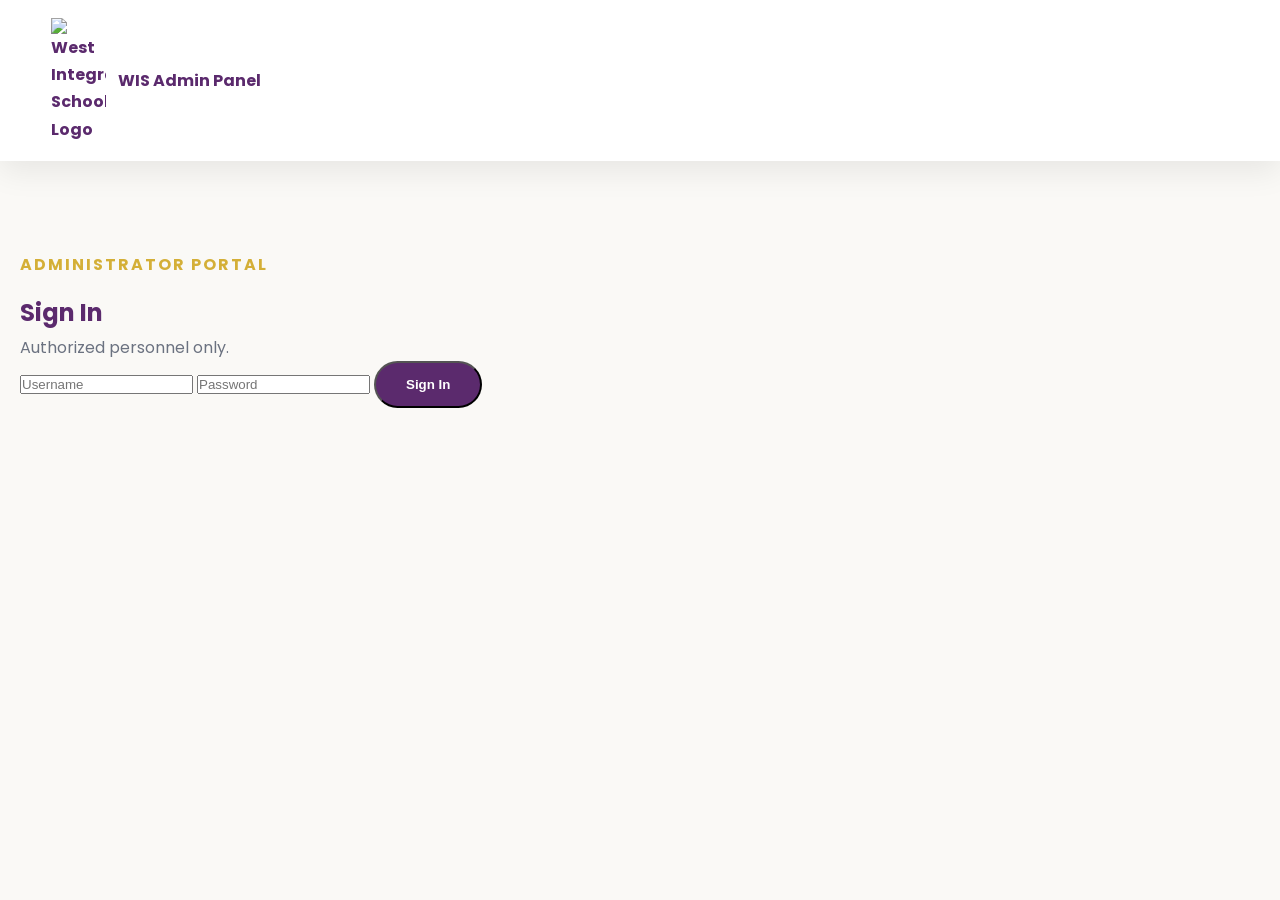
==== admin.html @ fb195788 "Update admin.html" ====
<!DOCTYPE html>
<html lang="en">

<head>

    <meta charset="UTF-8">

    <meta name="viewport" content="width=device-width, initial-scale=1.0">

    <title>Admin Dashboard | West Integrated School</title>

    <link rel="stylesheet" href="css/style.css">

</head>

<body>

    <!-- ==========================================
         HEADER
    =========================================== -->

    <header class="header">

        <nav class="navbar">

            <a href="index.html" class="logo">

                <img src="images/logo.png" alt="West Integrated School Logo">

                <span>WIS Admin Panel</span>

            </a>

        </nav>

    </header>

    <!-- ==========================================
         LOGIN SCREEN
    =========================================== -->

    <section id="login-screen" class="login-page">

        <div class="login-card">

            <span class="section-tag">

                Administrator Portal

            </span>

            <h1>

                Sign In

            </h1>

            <p>

                Authorized personnel only.

            </p>

            <input
            type="text"
            id="username"
            placeholder="Username">

            <input
            type="password"
            id="password"
            placeholder="Password">

            <button
            id="login-btn"
            class="btn">

                Sign In

            </button>

            <p id="login-message"></p>

        </div>

    </section>

    <!-- ==========================================
         ADMIN DASHBOARD
    =========================================== -->

    <main id="admin-dashboard" style="display:none;">

        <section class="admin-dashboard">

            <div class="container">

                <span class="section-tag">

                    Administrator

                </span>

                <h1>

                    West Integrated School Dashboard

                </h1>

                <p>

                    Manage announcements and website content.

                </p>

                <div class="admin-grid">

                    <!-- Announcement Editor -->

                    <div class="admin-card">

                        <h2>

                            📢 Announcement Editor

                        </h2>

                        <input
                        type="text"
                        id="announcement-title-input"
                        placeholder="Announcement title">

                        <textarea
                        id="announcement-message-input"
                        placeholder="Write announcement here..."></textarea>

                        <button
                        id="publish-btn"
                        class="btn">

                            Publish Announcement

                        </button>

                    </div>

                    <!-- Gallery Manager -->

                    <div class="admin-card">

                        <h2>

                            🖼 Gallery Manager

                        </h2>

                        <p>

                            Add and manage school images.

                        </p>

                        <button class="btn">

                            Manage Gallery

                        </button>

                    </div>

                    <!-- Content Editor -->

                    <div class="admin-card">

                        <h2>

                            📝 Content Editor

                        </h2>

                        <p>

                            Update school information pages.

                        </p>

                        <button class="btn">

                            Edit Pages

                        </button>

                    </div>

                </div>

            </div>

        </section>

    </main>

    <!-- ==========================================
         JAVASCRIPT
    =========================================== -->

    
    <script src="js/admin.js"></script>

</body>

</html>
---- css/style.css ----
/* ==========================================
   1. GOOGLE FONT
========================================== */

@import url('https://fonts.googleapis.com/css2?family=Poppins:wght@300;400;500;600;700;800&display=swap');


/* ==========================================
   2. ROOT VARIABLES
========================================== */

:root{

    --primary:#5B2A6D;
    --primary-light:#73408A;

    --accent:#D4AF37;
    --accent-light:#F3D77A;

    --background:#FAF9F6;
    --surface:#FFFFFF;

    --text:#2F2F2F;
    --text-light:#6B7280;

    --border:#E5E7EB;

    --shadow:0 10px 30px rgba(0,0,0,.08);

    --radius:16px;

    --transition:.35s ease;

}


/* ==========================================
   3. DARK MODE THEMES
========================================== */


/* ---------- PLUM ---------- */

body.dark-mode[data-accent="plum"]{

    --primary:#8B5CF6;
    --primary-light:#A78BFA;

    --accent:#C89B2C;
    --accent-light:#E0BE67;

    --background:#15121D;
    --surface:#221A33;

    --text:#F5F5F5;
    --text-light:#D1D5DB;

    --border:#3A3050;

}


/* ---------- EMERALD ---------- */

body.dark-mode[data-accent="emerald"]{

    --primary:#22C55E;
    --primary-light:#4ADE80;

    --accent:#EAB308;
    --accent-light:#FACC15;

    --background:#0B1813;
    --surface:#12261D;

    --text:#F5F5F5;
    --text-light:#CBD5D1;

    --border:#254236;

}


/* ---------- OCEAN ---------- */

body.dark-mode[data-accent="ocean"]{

    --primary:#60A5FA;
    --primary-light:#93C5FD;

    --accent:#FBBF24;
    --accent-light:#FCD34D;

    --background:#08121F;
    --surface:#122238;

    --text:#F5F5F5;
    --text-light:#CBD5E1;

    --border:#274060;

}



/* ==========================================
   4. RESET
========================================== */

*{

    margin:0;
    padding:0;
    box-sizing:border-box;

}


html{

    scroll-behavior:smooth;

}


body{

    font-family:"Poppins",sans-serif;

    background:var(--background);

    color:var(--text);

    line-height:1.7;

    transition:

    background .5s ease,
    color .5s ease;

}

/* ==========================================
   ANIMATED BACKGROUND PARTICLES
========================================== */

body{

    position:relative;

    overflow-x:hidden;

}


.particle{

    position:fixed;

    color:var(--accent);

    font-size:22px;

    opacity:.5;

    pointer-events:none;

    z-index:-1;

    animation:floatParticle linear infinite;

}


@keyframes floatParticle{

    0%{

        transform:translateY(50px) rotate(0deg);

        opacity:0;

    }


    20%{

        opacity:.6;

    }


    100%{

        transform:translateY(-500px) rotate(360deg);

        opacity:0;

    }

}

/* ==========================================
   5. TYPOGRAPHY
========================================== */


h1,
h2,
h3,
h4{

    color:var(--primary);

    font-weight:700;

    transition:.5s ease;

}


p{

    color:var(--text-light);

    transition:.5s ease;

}


a{

    text-decoration:none;

    color:inherit;

}


img{

    display:block;

    max-width:100%;

}



/* ==========================================
   6. CONTAINER
========================================== */


.container{

    width:min(90%,1200px);

    margin:auto;

}



/* ==========================================
   7. HEADER
========================================== */


.header{

    position:sticky;

    top:0;

    z-index:1000;

    background:var(--surface);

    backdrop-filter:blur(12px);

    box-shadow:var(--shadow);

    transition:.5s ease;

}



.navbar{

    width:min(92%,1200px);

    margin:auto;

    display:flex;

    justify-content:space-between;

    align-items:center;

    padding:18px 0;

}



.logo{

    display:flex;

    align-items:center;

    gap:12px;

    font-weight:700;

    color:var(--primary);

}



.logo img{

    width:55px;

}



.nav-links{

    list-style:none;

    display:flex;

    gap:28px;

}



.nav-links a{

    font-weight:500;

    transition:var(--transition);

}



.nav-links a:hover,
.nav-links a.active{

    color:var(--accent);

}




/* ==========================================
   8. BUTTONS
========================================== */


.btn{

    display:inline-block;

    background:var(--primary);

    color:white;

    padding:14px 30px;

    border-radius:999px;

    font-weight:600;

    transition:var(--transition);

}



.btn:hover{

    background:var(--primary-light);

    transform:translateY(-3px);

}




/* ==========================================
   9. HERO
========================================== */


.hero{

    min-height:90vh;

    display:flex;

    justify-content:center;

    align-items:center;

    text-align:center;

    padding:100px 20px;
    
  position:relative;

  overflow:hidden;
}



.hero-content{

    max-width:800px;

}



.hero h1{

    font-size:clamp(2.5rem,5vw,4.5rem);

    margin-bottom:20px;

}



.hero p{

    font-size:1.2rem;

    margin-bottom:35px;

}
.hero-slideshow{

    position:absolute;

    inset:0;

    z-index:0;

}


.hero-slideshow .slide{

    position:absolute;

    inset:0;

    width:100%;

    height:100%;

    object-fit:cover;

    opacity:0;

    transition:opacity 1s ease;

}


.hero-slideshow .slide.active{

    opacity:.45;

}


.hero-slideshow{

    overflow:hidden;

}
.hero-overlay{

    position:relative;

    z-index:1;

}

/* ==========================================
   ANNOUNCEMENT BANNER
========================================== */

.announcement{

    padding:40px 20px;

}


.announcement-box{

    display:flex;

    align-items:center;

    gap:20px;

    background:var(--primary);

    color:white;

    padding:25px 35px;

    border-radius:var(--radius);

    box-shadow:var(--shadow);

    transition:.35s ease;

}


.announcement-icon{

    font-size:2.5rem;

}


.announcement-box h3{

    color:white;

    margin-bottom:5px;

}


.announcement-box p{

    color:white;

    margin:0;

}


.announcement-box:hover{

    transform:translateY(-5px);

}

/* ==========================================
   HERO FLOATING SHAPES
========================================== */


.hero{

    position:relative;

    overflow:hidden;

}


.hero-overlay{

    position:relative;

    z-index:2;

}



.hero-shapes{

    position:absolute;

    inset:0;

    z-index:1;

}



/* ✦ STAR */

.star{

    position:absolute;

    top:20%;

    left:15%;

    font-size:90px;

    color:var(--accent);

    opacity:.35;

    animation:starFloat 6s ease-in-out infinite;

}



/* ● ORB */

.orb{

    position:absolute;

    width:220px;

    height:220px;

    border-radius:50%;

    background:var(--primary);

    opacity:.25;

    right:10%;

    bottom:15%;

    filter:blur(5px);

    animation:orbFloat 8s ease-in-out infinite;

}



@keyframes starFloat{

    0%{

        transform:translateY(0) rotate(0deg);

    }

    50%{

        transform:translateY(-25px) rotate(20deg);

    }

    100%{

        transform:translateY(0) rotate(0deg);

    }

}



@keyframes orbFloat{

    0%{

        transform:translateY(0) scale(1);

    }

    50%{

        transform:translateY(-35px) scale(1.1);

    }

    100%{

        transform:translateY(0) scale(1);

    }

}

/* ==========================================
   ANIMATED PARTICLES
========================================== */

.hero{

    position:relative;
    overflow:hidden;

}


.particle{

    position:absolute;

    color:var(--accent);

    font-size:22px;

    opacity:.5;

    pointer-events:none;

    animation:floatParticle linear infinite;

}


@keyframes floatParticle{

    0%{

        transform:translateY(50px) rotate(0deg);

        opacity:0;

    }


    20%{

        opacity:.6;

    }


    100%{

        transform:translateY(-500px) rotate(360deg);

        opacity:0;

    }

}
/* ==========================================
   10. SECTIONS
========================================== */


section{

    padding:90px 20px;

}



.section-tag{

    display:inline-block;

    color:var(--accent);

    font-weight:700;

    letter-spacing:2px;

    text-transform:uppercase;

    margin-bottom:15px;

}



section h2{

    font-size:2.2rem;

    margin-bottom:20px;

}



/* ==========================================
   11. CARDS
========================================== */


.discover-grid,
.why-grid,
.student-grid,
.gallery-grid,
.contact-grid,
.academic-grid,
.values-grid,
.facility-grid{

    display:grid;

    grid-template-columns:repeat(auto-fit,minmax(260px,1fr));

    gap:25px;

    margin-top:40px;

}



.discover-card,
.why-card,
.student-card,
.contact-card,
.academic-card,
.value-card,
.facility-card{


    background:var(--surface);

    border-radius:var(--radius);

    padding:30px;

    box-shadow:var(--shadow);

    transition:

    transform .3s ease,
    background .5s ease,
    color .5s ease;

}



.discover-card:hover,
.why-card:hover,
.student-card:hover,
.contact-card:hover,
.academic-card:hover,
.value-card:hover,
.facility-card:hover{

    transform:translateY(-8px);

}
/* ==========================================
   11.5 GALLERY CARDS
========================================== */


.gallery-card{

    background:var(--surface);

    border-radius:24px;

    overflow:hidden;

    box-shadow:var(--shadow);

    border:1px solid var(--border);

    transition:.4s ease;

}



.gallery-card img{

    width:100%;

    height:260px;

    object-fit:cover;

    transition:.5s ease;

}



.gallery-card h3{

    padding:20px 20px 5px;

}



.gallery-card p{

    padding:0 20px 20px;

}



.gallery-card:hover{

    transform:translateY(-12px);

}



.gallery-card:hover img{

    transform:scale(1.08);

}





/* ==========================================
   12. FOOTER
========================================== */


footer{

    background:var(--primary);

    color:white;

    text-align:center;

    padding:50px 20px;

    transition:.5s ease;

}



footer h3,
footer p{

    color:white;

}



.footer-content img{

    width:80px;

    margin:auto auto 20px;

}





/* ==========================================
   13. FLOATING BUTTONS
========================================== */


.floating-buttons{

    position:fixed;

    bottom:30px;

    right:30px;

    display:flex;

    flex-direction:column;

    gap:15px;

    z-index:999;

}



.floating-btn{

    width:55px;

    height:55px;

    border:none;

    border-radius:50%;

    background:var(--primary);

    color:white;

    cursor:pointer;

    font-size:1.3rem;

    box-shadow:var(--shadow);

    transition:var(--transition);

}



.floating-btn:hover{

    background:var(--primary-light);

    transform:translateY(-5px) scale(1.08);

}





/* ==========================================
   14. PREFERENCES PANEL
========================================== */


.preferences-panel{

    position:fixed;

    top:0;

    right:-420px;

    width:380px;

    max-width:100%;

    height:100vh;
  
    overflow-y:auto;
  
    background:var(--surface);

    box-shadow:-10px 0 30px rgba(0,0,0,.15);

    transition:.4s ease;

    z-index:1001;

    display:flex;

    flex-direction:column;

}



.preferences-panel.active{

    right:0;

}



.preferences-header{

    display:flex;

    justify-content:space-between;

    align-items:center;

    padding:25px;

    background:var(--primary);

    color:white;

}



.preferences-header h2{

    color:white;

}



#close-preferences{

    border:none;

    background:none;

    color:white;

    font-size:1.5rem;

    cursor:pointer;

}



.preferences-content{

    padding:25px;

    display:flex;

    flex-direction:column;

    gap:25px;

}



.preference-item{

    display:flex;

    justify-content:space-between;

    align-items:center;

    gap:20px;

}



.preference-item label{

    font-weight:600;

}



.preference-item select{

    padding:10px;

    border-radius:10px;

    border:1px solid var(--border);

    font-family:inherit;

}



.preference-item input[type="range"]{

    width:140px;

    accent-color:var(--primary);

}



#reset-preferences{

    padding:12px;

    border:none;

    border-radius:12px;

    background:var(--primary);

    color:white;

    font-weight:600;

    cursor:pointer;

    transition:var(--transition);

}



#reset-preferences:hover{

    background:var(--primary-light);

}





/* ==========================================
   15. LIGHT ACCENT COLORS
========================================== */


body:not(.dark-mode)[data-accent="plum"]{

    --primary:#5B2A6D;

    --primary-light:#73408A;

    --accent:#D4AF37;

    --accent-light:#F3D77A;

}



body:not(.dark-mode)[data-accent="emerald"]{

    --primary:#0F766E;

    --primary-light:#14B8A6;

    --accent:#FACC15;

    --accent-light:#FDE047;

}



body:not(.dark-mode)[data-accent="ocean"]{

    --primary:#1D4ED8;

    --primary-light:#3B82F6;

    --accent:#FBBF24;

    --accent-light:#FCD34D;

}





/* ==========================================
   16. RESPONSIVE
========================================== */


@media (max-width:768px){


    .navbar{

        flex-direction:column;

        gap:20px;

    }



    .nav-links{

        flex-wrap:wrap;

        justify-content:center;

        gap:16px;

    }



    .hero h1{

        font-size:2.5rem;

    }



    .floating-buttons{

        bottom:20px;

        right:20px;

    }


}
/* ==========================================
   ADMIN DASHBOARD
========================================== */


.admin-dashboard{

    min-height:80vh;

}


.admin-grid{

    display:grid;

    grid-template-columns:
    repeat(auto-fit,minmax(300px,1fr));

    gap:25px;

    margin-top:40px;

}



.admin-card{

    background:var(--surface);

    padding:30px;

    border-radius:var(--radius);

    box-shadow:var(--shadow);

    transition:.35s ease;

}



.admin-card:hover{

    transform:translateY(-8px);

}



.admin-card h2{

    margin-bottom:20px;

}



.admin-card input,
.admin-card textarea{

    width:100%;

    padding:15px;

    margin-bottom:15px;

    border-radius:12px;

    border:1px solid var(--border);

    background:var(--background);

    color:var(--text);

    font-family:"Poppins",sans-serif;

}



.admin-card textarea{

    height:150px;

    resize:none;

}
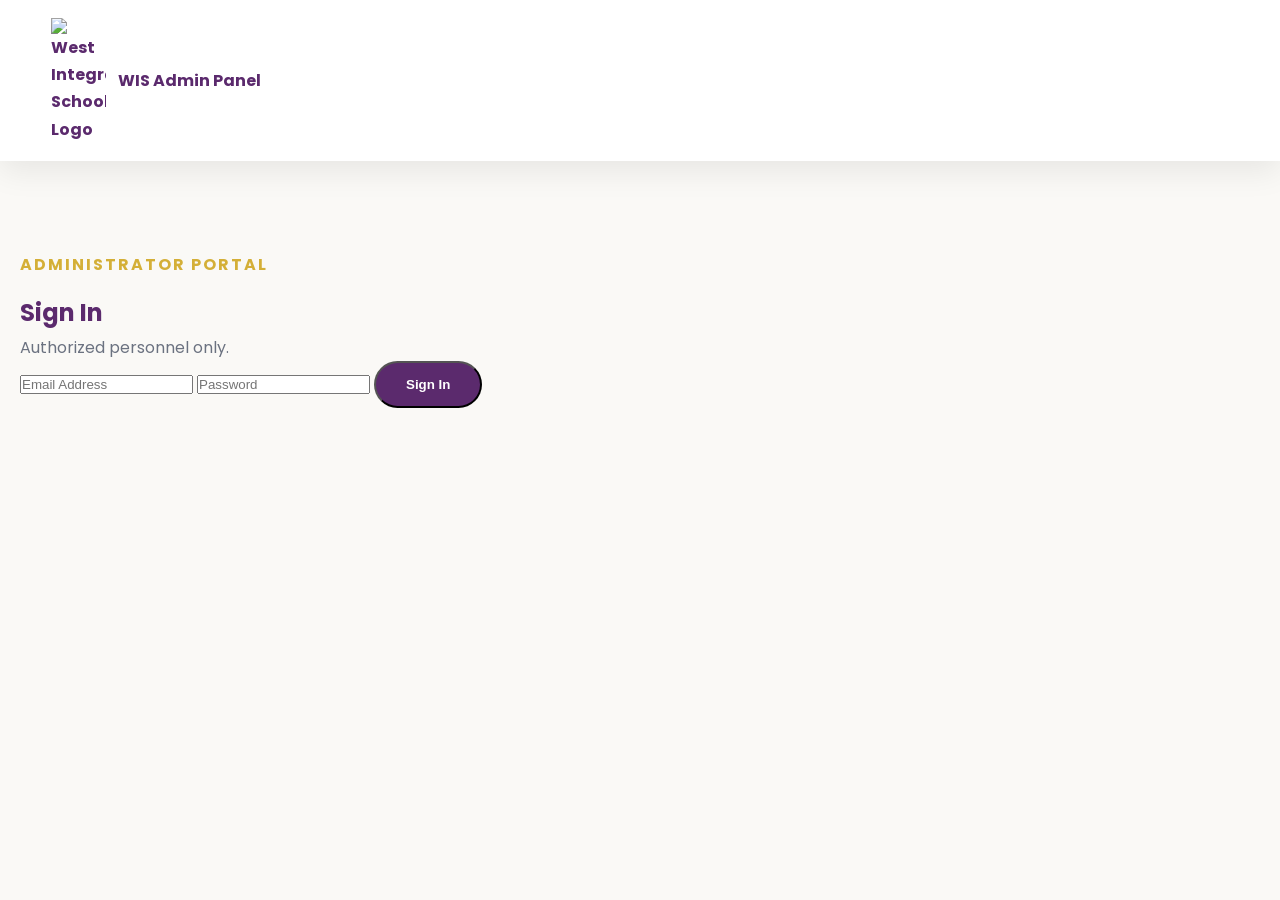
==== commit 179c4dcf: "Update Gallery Manager section in admin.html" ====
--- a/admin.html
+++ b/admin.html
@@ -62,9 +62,9 @@
             </p>
 
             <input
-            type="text"
-            id="username"
-            placeholder="Username">
+type="email"
+id="username"
+placeholder="Email Address">
 
             <input
             type="password"
@@ -144,69 +144,70 @@
 
                     </div>
 
-                    <!-- Gallery Manager -->
-
-                    <div class="admin-card">
-
-                        <h2>
-
-                            🖼 Gallery Manager
-
-                        </h2>
-
-                        <p>
-
-                            Add and manage school images.
-
-                        </p>
-
-                        <button class="btn">
-
-                            Manage Gallery
-
-                        </button>
-
-                    </div>
-
-                    <!-- Content Editor -->
-
-                    <div class="admin-card">
-
-                        <h2>
-
-                            📝 Content Editor
-
-                        </h2>
-
-                        <p>
-
-                            Update school information pages.
-
-                        </p>
-
-                        <button class="btn">
-
-                            Edit Pages
-
-                        </button>
-
-                    </div>
-
-                </div>
-
-            </div>
-
-        </section>
-
-    </main>
+                 <!-- ======================================
+     GALLERY MANAGER
+====================================== -->
+
+<div class="admin-card">
+
+    <h2>
+
+        🖼 Gallery Manager
+
+    </h2>
+
+    <p>
+
+        Add images to the public gallery.
+
+    </p>
+
+    <input
+    type="text"
+    id="gallery-url"
+    placeholder="Image URL">
+
+    <input
+    type="text"
+    id="gallery-title"
+    placeholder="Image Title">
+
+    <textarea
+    id="gallery-description"
+    placeholder="Image Description"></textarea>
+
+    <button
+    id="gallery-add-btn"
+    class="btn">
+
+        Add To Gallery
+
+    </button>
+
+    <p id="gallery-status"></p>
+
+    <hr style="margin:20px 0;">
+
+    <h3>
+
+        Gallery Items
+
+    </h3>
+
+    <div id="gallery-list">
+
+        <!-- Gallery items will appear here -->
+
+    </div>
+
+</div>
 
     <!-- ==========================================
          JAVASCRIPT
     =========================================== -->
 
     
-    <script src="js/admin.js"></script>
-
+    <script type="module" src="js/admin.js"></script>
 </body>
 
 </html>
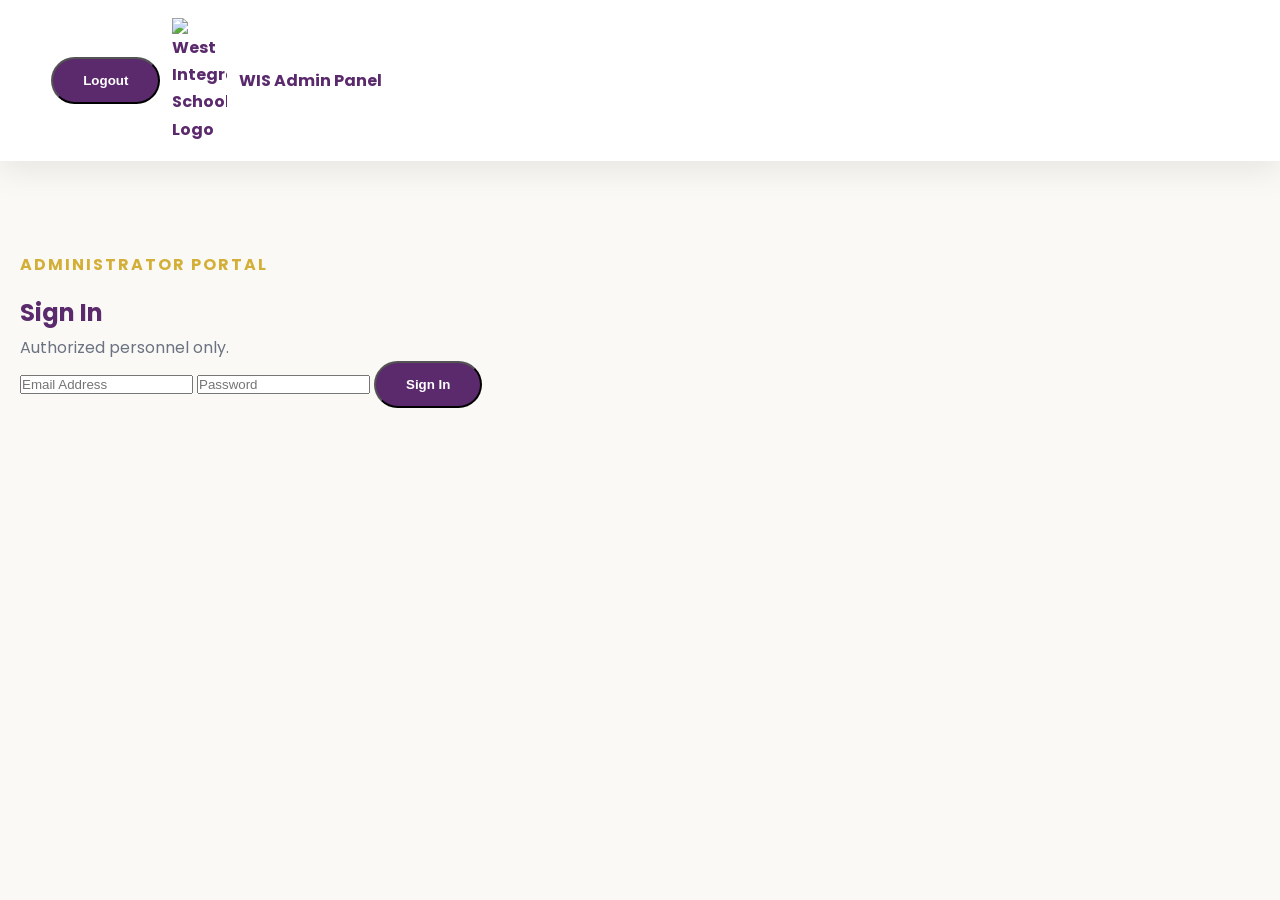
==== commit 2d5120a1: "Update admin.html" ====
--- a/admin.html
+++ b/admin.html
@@ -24,7 +24,13 @@
         <nav class="navbar">
 
             <a href="index.html" class="logo">
-
+                <button
+id="logout-btn"
+class="btn">
+
+    Logout
+
+</button>
                 <img src="images/logo.png" alt="West Integrated School Logo">
 
                 <span>WIS Admin Panel</span>
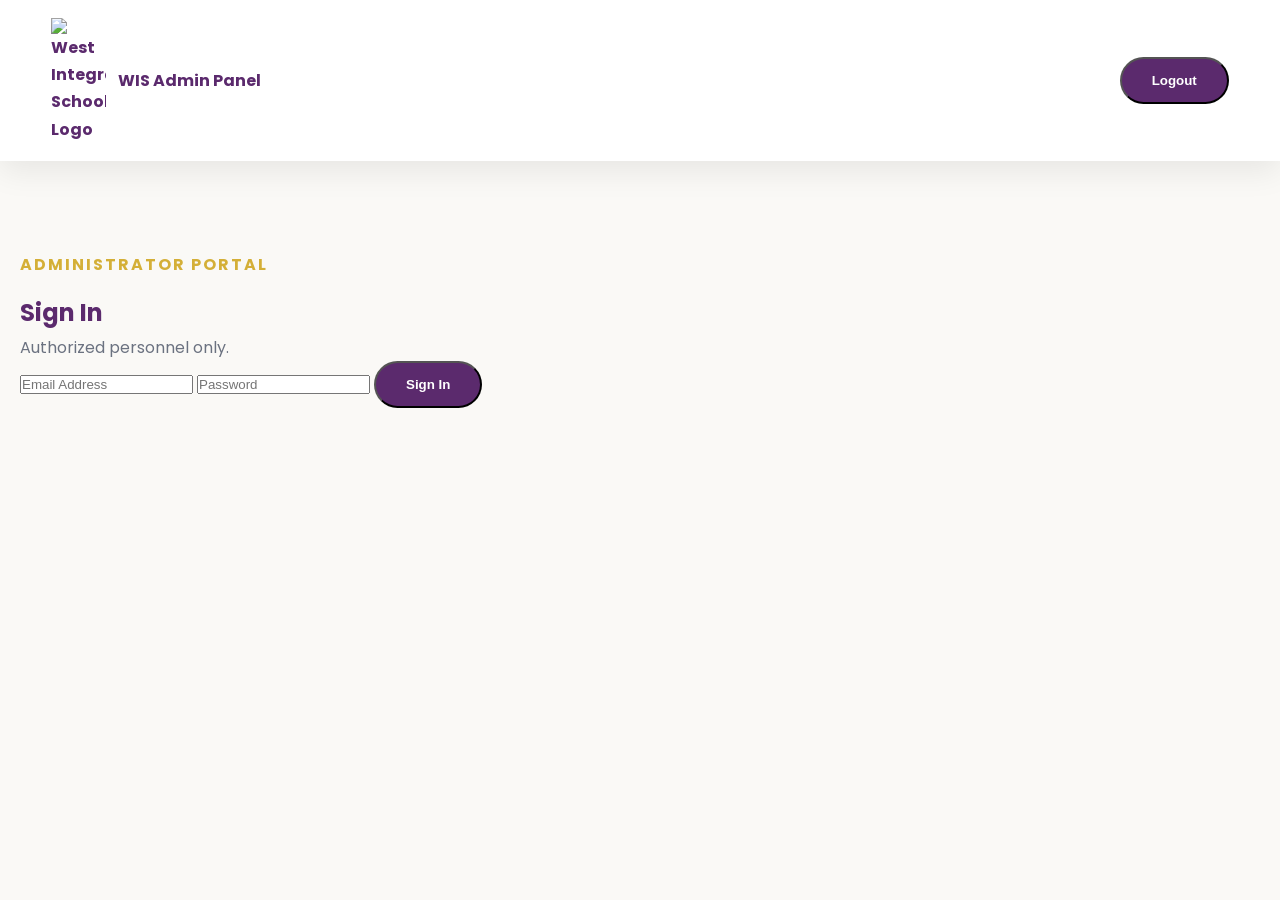
==== commit fa16072e: "Update admin.html" ====
--- a/admin.html
+++ b/admin.html
@@ -24,19 +24,20 @@
         <nav class="navbar">
 
             <a href="index.html" class="logo">
-                <button
+
+    <img src="images/logo.png" alt="West Integrated School Logo">
+
+    <span>WIS Admin Panel</span>
+
+</a>
+
+<button
 id="logout-btn"
 class="btn">
 
     Logout
 
 </button>
-                <img src="images/logo.png" alt="West Integrated School Logo">
-
-                <span>WIS Admin Panel</span>
-
-            </a>
-
         </nav>
 
     </header>
